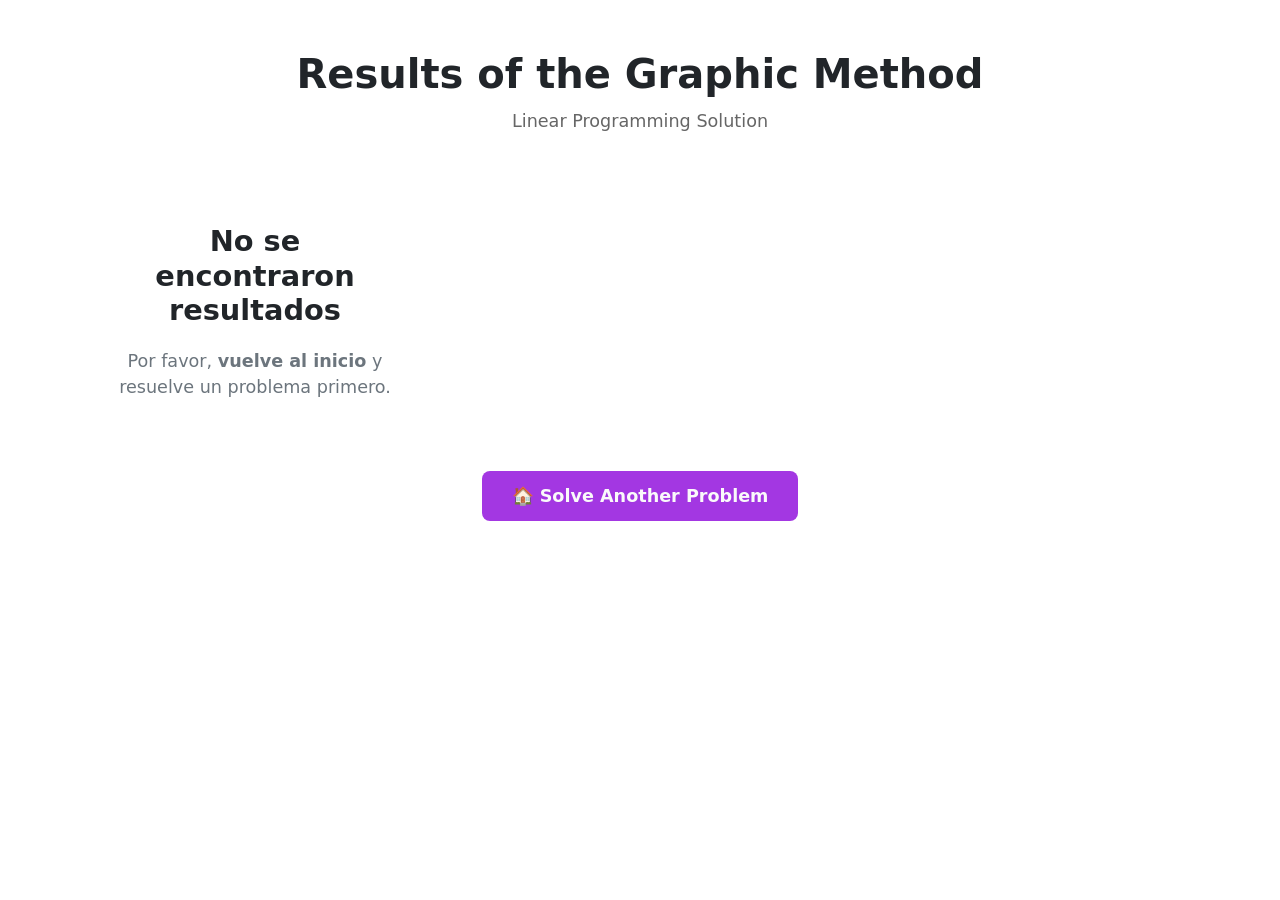
==== frontend/templates/results.html @ 54dc7606 "Add files via upload" ====
<!DOCTYPE html>
<html lang="es">
  <head>
    <meta charset="UTF-8" />
    <meta name="viewport" content="width=device-width, initial-scale=1.0" />
    <title>Problem Results</title>
    <script src="https://cdn.plot.ly/plotly-latest.min.js"></script>
    <link
      href="https://cdn.jsdelivr.net/npm/bootstrap@5.3.0/dist/css/bootstrap.min.css"
      rel="stylesheet"
    />
    <link rel="stylesheet" href="../static/styles/GraphicCss.css" />
  </head>
  <body>
    <div class="results-wrapper">
      <div class="results-container">
        <div class="page-header">
          <h1>Results of the Graphic Method</h1>
          <p>Linear Programming Solution</p>
        </div>

        <div class="content-grid">
          <div class="summary-section">
            <h2>Summary of the Solution</h2>

            <div class="summary-item">
              <div class="label">Objective Function</div>
              <div class="value">
                <code id="objetivo"></code>
              </div>
            </div>

            <div class="summary-item">
              <div class="label">Optimal Value</div>
              <div class="value optimal-value" id="valor-optimo"></div>
            </div>

            <div class="summary-item">
              <div class="label">Optimal Point</div>
              <div class="value solution-point" id="solucion"></div>
            </div>
          </div>

          <div class="plot-section">
            <h2>Graphical Visualization</h2>
            <div id="plot-container"></div>
          </div>
        </div>

        <div class="actions-section">
          <a href="/" class="btn-back">🏠 Solve Another Problem</a>
        </div>
      </div>
    </div>
    <script src="../static/scripts/GraphicControl.js"></script>
  </body>
</html>
---- frontend/static/styles/GraphicCss.css ----
.results-wrapper {
  background-color: var(--background-color);
  min-height: 100vh;
  padding: 20px 0;
}

.results-container {
  background-color: var(--container-background);
  border-radius: var(--border-radius);
  box-shadow: var(--shadow);
  padding: 30px;
  max-width: 1200px;
  margin: 0 auto;
}

.page-header {
  text-align: center;
  margin-bottom: 30px;
  padding-bottom: 20px;
  border-bottom: 2px solid var(--primary-color);
}

.page-header h1 {
  color: var(--primary-color);
  font-weight: 700;
  font-size: 2.5rem;
  margin: 0;
}

.page-header p {
  color: #666;
  font-size: 1.1rem;
  margin: 10px 0 0 0;
  font-weight: 500;
}

.summary-section {
  background-color: #f8f9fa;
  border-radius: var(--border-radius);
  padding: 25px;
  margin-bottom: 30px;
  border-left: 4px solid var(--primary-color);
}

.summary-section h2 {
  color: var(--primary-color);
  font-weight: 600;
  margin-bottom: 20px;
  font-size: 1.5rem;
  display: flex;
  align-items: center;
  gap: 10px;
}

.summary-section h2::before {
  content: "📊";
  font-size: 1.3rem;
}

.summary-item {
  background-color: white;
  padding: 20px;
  border-radius: 8px;
  margin-bottom: 15px;
  border: 1px solid #e9ecef;
  transition: all 0.3s ease;
}

.summary-item:hover {
  transform: translateY(-2px);
  box-shadow: 0 6px 20px rgba(0, 0, 0, 0.1);
}

.summary-item:last-child {
  margin-bottom: 0;
}

.summary-item .label {
  font-weight: 600;
  color: #495057;
  margin-bottom: 8px;
  font-size: 0.9rem;
  text-transform: uppercase;
  letter-spacing: 0.5px;
}

.summary-item .value {
  font-size: 1.3rem;
  font-weight: 600;
  color: #212529;
}

.summary-item code {
  background-color: #f8f9fa;
  padding: 8px 12px;
  border-radius: 6px;
  font-family: "Courier New", monospace;
  font-size: 1.1rem;
  color: var(--primary-color);
  border: 1px solid #dee2e6;
}

.optimal-value {
  color: var(--success-color) !important;
}

.solution-point {
  color: #fd7e14 !important;
}

.plot-section {
  background-color: white;
  border-radius: var(--border-radius);
  padding: 25px;
  box-shadow: var(--shadow);
  margin-bottom: 30px;
}

.plot-section h2 {
  color: var(--primary-color);
  font-weight: 600;
  margin-bottom: 20px;
  font-size: 1.5rem;
  display: flex;
  align-items: center;
  gap: 10px;
}

.plot-section h2::before {
  content: "📈";
  font-size: 1.3rem;
}

#plot-container {
  border-radius: 8px;
  overflow: hidden;
  box-shadow: 0 4px 12px rgba(0, 0, 0, 0.1);
  background: white;
}

.actions-section {
  text-align: center;
  margin-top: 30px;
}

.btn-back {
  background-color: rgb(163, 55, 226);
  border-color: var(--primary-color);
  color: rgb(250, 250, 250);
  font-weight: 600;
  padding: 12px 30px;
  border-radius: 8px;
  text-decoration: none;
  display: inline-block;
  transition: all 0.3s ease;
  font-size: 1.1rem;
}

.btn-back:hover {
  background-color: #4552e8;
  border-color: #4552e8;
  color: white;
  transform: translateY(-2px);
  box-shadow: 0 4px 12px rgba(86, 100, 245, 0.3);
}

.error-container {
  background-color: white;
  border-radius: var(--border-radius);
  padding: 40px;
  text-align: center;
  box-shadow: var(--shadow);
  border-left: 4px solid var(--danger-color);
}

.error-container h2 {
  color: var(--danger-color);
  margin-bottom: 20px;
  font-size: 1.8rem;
  font-weight: 600;
}

.error-container p {
  color: #6c757d;
  font-size: 1.1rem;
  margin-bottom: 0;
}

.error-container a {
  color: var(--primary-color);
  text-decoration: none;
  font-weight: 600;
}

.error-container a:hover {
  text-decoration: underline;
}

/* Animaciones usando las existentes */
.summary-item,
.plot-section {
  animation: fadeIn 0.3s ease-in-out;
}

.plot-section {
  animation-delay: 0.1s;
}

/* Grid responsivo */
@media (min-width: 992px) {
  .content-grid {
    display: grid;
    grid-template-columns: 1fr 2fr;
    gap: 30px;
  }
}

@media (max-width: 768px) {
  .results-container {
    padding: 20px;
    margin: 10px;
  }

  .page-header h1 {
    font-size: 2rem;
  }

  .summary-section,
  .plot-section {
    padding: 20px;
  }

  .btn-back {
    padding: 10px 20px;
    font-size: 1rem;
  }
}

@media (max-width: 576px) {
  .results-wrapper {
    padding: 10px 0;
  }

  .results-container {
    padding: 15px;
  }

  .page-header h1 {
    font-size: 1.8rem;
  }

  .btn-back {
    width: 100%;
    padding: 12px;
  }
}
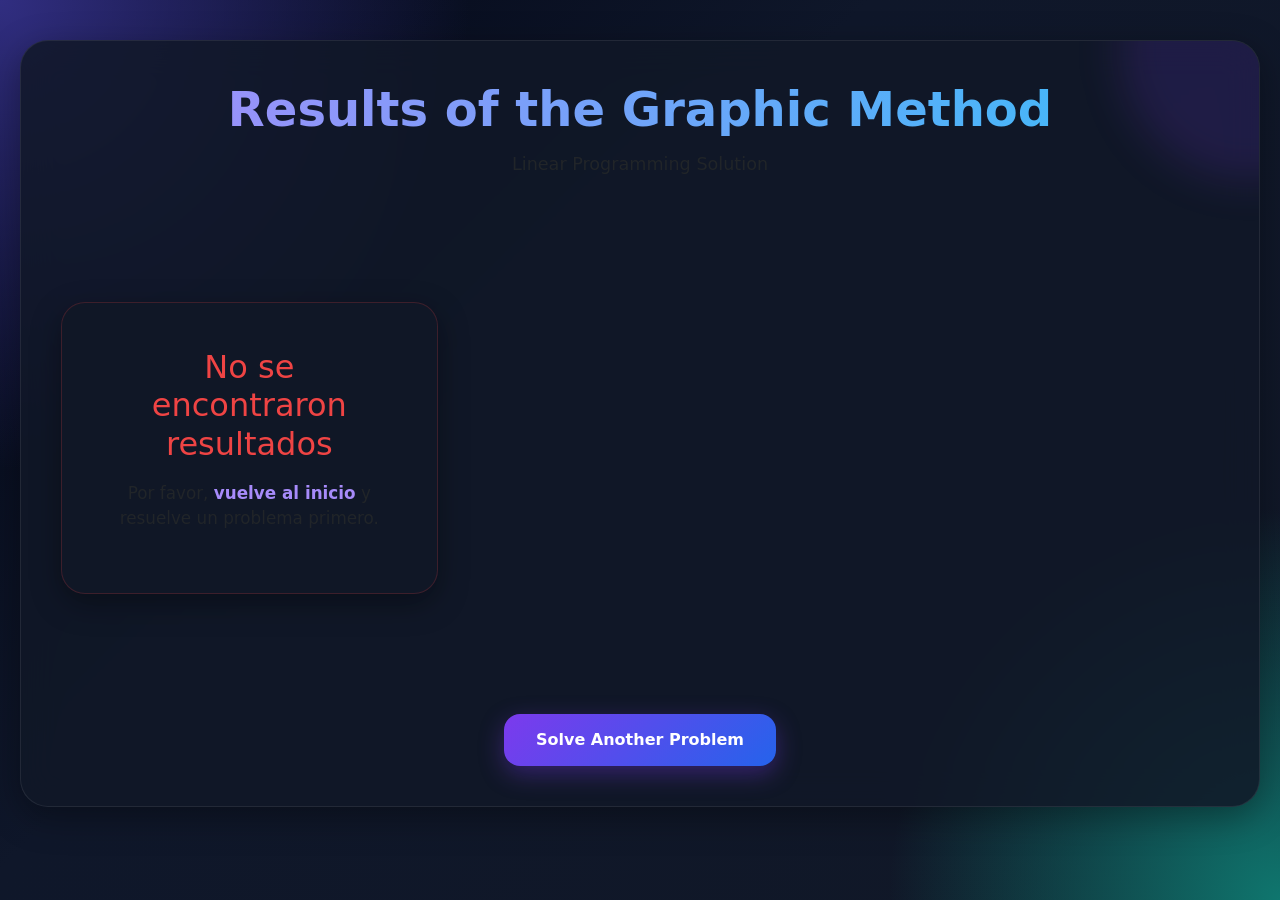
==== commit 3906cbd5: "Add files via upload" ====
--- a/frontend/templates/results.html
+++ b/frontend/templates/results.html
@@ -48,7 +48,7 @@
         </div>
 
         <div class="actions-section">
-          <a href="/" class="btn-back">🏠 Solve Another Problem</a>
+          <a href="/" class="btn-back"> Solve Another Problem</a>
         </div>
       </div>
     </div>
--- a/frontend/static/styles/GraphicCss.css
+++ b/frontend/static/styles/GraphicCss.css
@@ -1,74 +1,139 @@
+/* ===== RESULTS PAGE ===== */
+
 .results-wrapper {
-  background-color: var(--background-color);
   min-height: 100vh;
-  padding: 20px 0;
-}
+  padding: 40px 20px;
+
+  background:
+    radial-gradient(circle at top left, #312e81 0%, transparent 30%),
+    radial-gradient(circle at bottom right, #0f766e 0%, transparent 25%),
+    linear-gradient(135deg, #020617, #0f172a 40%, #111827);
+
+  color: var(--text-primary);
+}
+
+/* ===== CONTAINER ===== */
 
 .results-container {
-  background-color: var(--container-background);
-  border-radius: var(--border-radius);
-  box-shadow: var(--shadow);
-  padding: 30px;
-  max-width: 1200px;
+  max-width: 1400px;
   margin: 0 auto;
-}
+
+  background: rgba(17, 24, 39, 0.85);
+  border: 1px solid rgba(255, 255, 255, 0.08);
+
+  backdrop-filter: blur(18px);
+
+  border-radius: 28px;
+  padding: 40px;
+
+  box-shadow: 0 10px 35px rgba(0, 0, 0, 0.35);
+
+  position: relative;
+  overflow: hidden;
+}
+
+.results-container::before {
+  content: "";
+
+  position: absolute;
+
+  width: 260px;
+  height: 260px;
+
+  background: rgba(124, 58, 237, 0.15);
+
+  border-radius: 50%;
+
+  top: -120px;
+  right: -120px;
+
+  filter: blur(20px);
+}
+
+/* ===== HEADER ===== */
 
 .page-header {
   text-align: center;
-  margin-bottom: 30px;
-  padding-bottom: 20px;
-  border-bottom: 2px solid var(--primary-color);
+  margin-bottom: 45px;
 }
 
 .page-header h1 {
-  color: var(--primary-color);
+  font-size: 3rem;
   font-weight: 700;
-  font-size: 2.5rem;
+
+  background: linear-gradient(to right, #a78bfa, #38bdf8);
+
+  background-clip: text;
+  -webkit-background-clip: text;
+
+  color: transparent;
+  -webkit-text-fill-color: transparent;
+
+  margin-bottom: 12px;
+}
+
+.page-header p {
+  color: var(--text-secondary);
+  font-size: 1.1rem;
   margin: 0;
 }
 
-.page-header p {
-  color: #666;
-  font-size: 1.1rem;
-  margin: 10px 0 0 0;
-  font-weight: 500;
-}
+/* ===== GRID ===== */
+
+.content-grid {
+  display: grid;
+  grid-template-columns: 1fr 2fr;
+  gap: 28px;
+  align-items: start;
+}
+
+/* ===== SUMMARY PANEL ===== */
 
 .summary-section {
-  background-color: #f8f9fa;
-  border-radius: var(--border-radius);
-  padding: 25px;
-  margin-bottom: 30px;
-  border-left: 4px solid var(--primary-color);
+  background: rgba(255, 255, 255, 0.04);
+
+  border: 1px solid rgba(255, 255, 255, 0.06);
+
+  border-radius: 24px;
+
+  padding: 28px;
+
+  backdrop-filter: blur(10px);
+
+  height: fit-content;
 }
 
 .summary-section h2 {
-  color: var(--primary-color);
-  font-weight: 600;
-  margin-bottom: 20px;
-  font-size: 1.5rem;
-  display: flex;
-  align-items: center;
-  gap: 10px;
-}
-
-.summary-section h2::before {
-  content: "📊";
-  font-size: 1.3rem;
-}
+  font-size: 1.4rem;
+  font-weight: 700;
+
+  margin-bottom: 25px;
+
+  color: white;
+}
+
+/* ===== SUMMARY ITEMS ===== */
 
 .summary-item {
-  background-color: white;
-  padding: 20px;
-  border-radius: 8px;
-  margin-bottom: 15px;
-  border: 1px solid #e9ecef;
+  background: rgba(255, 255, 255, 0.03);
+
+  border: 1px solid rgba(255, 255, 255, 0.05);
+
+  border-radius: 18px;
+
+  padding: 18px;
+
+  margin-bottom: 18px;
+
   transition: all 0.3s ease;
 }
 
 .summary-item:hover {
-  transform: translateY(-2px);
-  box-shadow: 0 6px 20px rgba(0, 0, 0, 0.1);
+  transform: translateY(-3px);
+
+  background: rgba(255, 255, 255, 0.05);
+
+  box-shadow: 0 8px 24px rgba(0, 0, 0, 0.25);
 }
 
 .summary-item:last-child {
@@ -76,119 +141,174 @@
 }
 
 .summary-item .label {
+  color: #94a3b8;
+
+  font-size: 0.8rem;
+
   font-weight: 600;
-  color: #495057;
-  margin-bottom: 8px;
-  font-size: 0.9rem;
+
   text-transform: uppercase;
-  letter-spacing: 0.5px;
+
+  letter-spacing: 1px;
+
+  margin-bottom: 10px;
 }
 
 .summary-item .value {
-  font-size: 1.3rem;
-  font-weight: 600;
-  color: #212529;
-}
+  color: white;
+
+  font-size: 1.25rem;
+
+  font-weight: 700;
+}
+
+/* ===== CODE ===== */
 
 .summary-item code {
-  background-color: #f8f9fa;
-  padding: 8px 12px;
-  border-radius: 6px;
-  font-family: "Courier New", monospace;
-  font-size: 1.1rem;
-  color: var(--primary-color);
-  border: 1px solid #dee2e6;
-}
+  display: inline-block;
+
+  background: rgba(124, 58, 237, 0.12);
+
+  border: 1px solid rgba(124, 58, 237, 0.25);
+
+  color: #c4b5fd;
+
+  padding: 10px 14px;
+
+  border-radius: 12px;
+
+  font-size: 1rem;
+}
+
+/* ===== SPECIAL COLORS ===== */
 
 .optimal-value {
-  color: var(--success-color) !important;
+  color: #10b981 !important;
 }
 
 .solution-point {
-  color: #fd7e14 !important;
-}
+  color: #38bdf8 !important;
+}
+
+/* ===== GRAPH SECTION ===== */
 
 .plot-section {
-  background-color: white;
-  border-radius: var(--border-radius);
-  padding: 25px;
-  box-shadow: var(--shadow);
-  margin-bottom: 30px;
+  background: rgba(255, 255, 255, 0.04);
+
+  border: 1px solid rgba(255, 255, 255, 0.06);
+
+  border-radius: 24px;
+
+  padding: 28px;
+
+  overflow: hidden;
 }
 
 .plot-section h2 {
-  color: var(--primary-color);
-  font-weight: 600;
-  margin-bottom: 20px;
-  font-size: 1.5rem;
-  display: flex;
-  align-items: center;
-  gap: 10px;
-}
-
-.plot-section h2::before {
-  content: "📈";
-  font-size: 1.3rem;
-}
+  color: white;
+
+  font-size: 1.4rem;
+
+  font-weight: 700;
+
+  margin-bottom: 24px;
+}
+
+/* ===== PLOT ===== */
 
 #plot-container {
-  border-radius: 8px;
+  border-radius: 18px;
+
   overflow: hidden;
-  box-shadow: 0 4px 12px rgba(0, 0, 0, 0.1);
-  background: white;
-}
+
+  background: rgba(255, 255, 255, 0.03);
+
+  border: 1px solid rgba(255, 255, 255, 0.05);
+
+  padding: 10px;
+}
+
+/* ===== ACTIONS ===== */
 
 .actions-section {
   text-align: center;
-  margin-top: 30px;
-}
+  margin-top: 40px;
+}
+
+/* ===== BUTTON ===== */
 
 .btn-back {
-  background-color: rgb(163, 55, 226);
-  border-color: var(--primary-color);
-  color: rgb(250, 250, 250);
+  display: inline-flex;
+  align-items: center;
+  justify-content: center;
+
+  padding: 14px 32px;
+
+  border-radius: 16px;
+
   font-weight: 600;
-  padding: 12px 30px;
-  border-radius: 8px;
+  font-size: 1rem;
+
   text-decoration: none;
-  display: inline-block;
+
+  color: white;
+
+  background: linear-gradient(135deg, #7c3aed, #2563eb);
+
   transition: all 0.3s ease;
-  font-size: 1.1rem;
+
+  box-shadow: 0 8px 24px rgba(124, 58, 237, 0.35);
 }
 
 .btn-back:hover {
-  background-color: #4552e8;
-  border-color: #4552e8;
-  color: white;
-  transform: translateY(-2px);
-  box-shadow: 0 4px 12px rgba(86, 100, 245, 0.3);
-}
+  transform: translateY(-3px);
+
+  background: linear-gradient(135deg, #6d28d9, #1d4ed8);
+
+  color: white;
+}
+
+/* ===== ERROR ===== */
 
 .error-container {
-  background-color: white;
-  border-radius: var(--border-radius);
-  padding: 40px;
+  max-width: 700px;
+
+  margin: 80px auto;
+
+  background: rgba(17, 24, 39, 0.9);
+
+  border: 1px solid rgba(239, 68, 68, 0.2);
+
+  border-radius: 24px;
+
+  padding: 45px;
+
   text-align: center;
-  box-shadow: var(--shadow);
-  border-left: 4px solid var(--danger-color);
+
+  backdrop-filter: blur(14px);
+
+  box-shadow: 0 10px 30px rgba(0, 0, 0, 0.35);
 }
 
 .error-container h2 {
-  color: var(--danger-color);
-  margin-bottom: 20px;
-  font-size: 1.8rem;
-  font-weight: 600;
+  color: #ef4444;
+
+  font-size: 2rem;
+
+  margin-bottom: 18px;
 }
 
 .error-container p {
-  color: #6c757d;
-  font-size: 1.1rem;
-  margin-bottom: 0;
+  color: var(--text-secondary);
+
+  font-size: 1.05rem;
 }
 
 .error-container a {
-  color: var(--primary-color);
+  color: #a78bfa;
+
   text-decoration: none;
+
   font-weight: 600;
 }
 
@@ -196,61 +316,64 @@
   text-decoration: underline;
 }
 
-/* Animaciones usando las existentes */
+/* ===== ANIMATIONS ===== */
+
 .summary-item,
-.plot-section {
-  animation: fadeIn 0.3s ease-in-out;
-}
-
-.plot-section {
-  animation-delay: 0.1s;
-}
-
-/* Grid responsivo */
-@media (min-width: 992px) {
+.plot-section,
+.summary-section {
+  animation: fadeSlide 0.45s ease;
+}
+
+@keyframes fadeSlide {
+  from {
+    opacity: 0;
+    transform: translateY(14px);
+  }
+
+  to {
+    opacity: 1;
+    transform: translateY(0);
+  }
+}
+
+/* ===== RESPONSIVE ===== */
+
+@media (max-width: 992px) {
   .content-grid {
-    display: grid;
-    grid-template-columns: 1fr 2fr;
-    gap: 30px;
+    grid-template-columns: 1fr;
   }
 }
 
 @media (max-width: 768px) {
   .results-container {
-    padding: 20px;
-    margin: 10px;
+    padding: 24px;
   }
 
   .page-header h1 {
-    font-size: 2rem;
+    font-size: 2.2rem;
   }
 
   .summary-section,
   .plot-section {
     padding: 20px;
   }
-
-  .btn-back {
-    padding: 10px 20px;
-    font-size: 1rem;
-  }
 }
 
 @media (max-width: 576px) {
   .results-wrapper {
-    padding: 10px 0;
+    padding: 16px;
   }
 
   .results-container {
-    padding: 15px;
+    padding: 18px;
+    border-radius: 20px;
   }
 
   .page-header h1 {
-    font-size: 1.8rem;
+    font-size: 1.9rem;
   }
 
   .btn-back {
     width: 100%;
-    padding: 12px;
-  }
-}
+  }
+}
